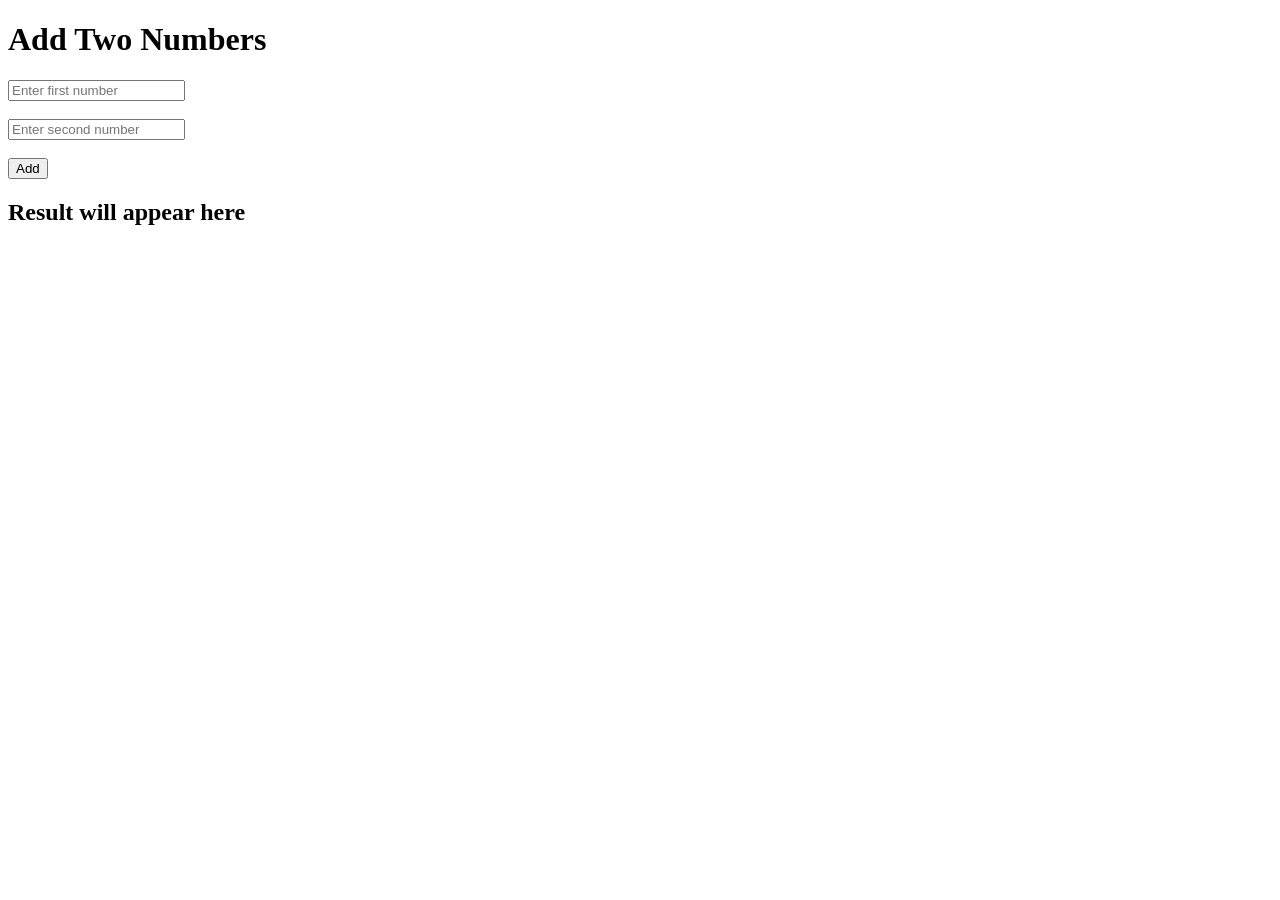
==== week 2/index.html @ fb161b4c "push" ====
<!DOCTYPE html>
<html>
<head>
    <title>Simple Addition</title>
</head>
<body>

    <h1>Add Two Numbers</h1>

    <input type="number" id="number1" placeholder="Enter first number">
    <br><br>

    <input type="number" id="number2" placeholder="Enter second number">
    <br><br>

    <button onclick="addNumbers()">Add</button>

    <h2 id="result">Result will appear here</h2>

    <!-- Connect external JavaScript file -->
    <script src="script.js"></script>

</body>
</html>
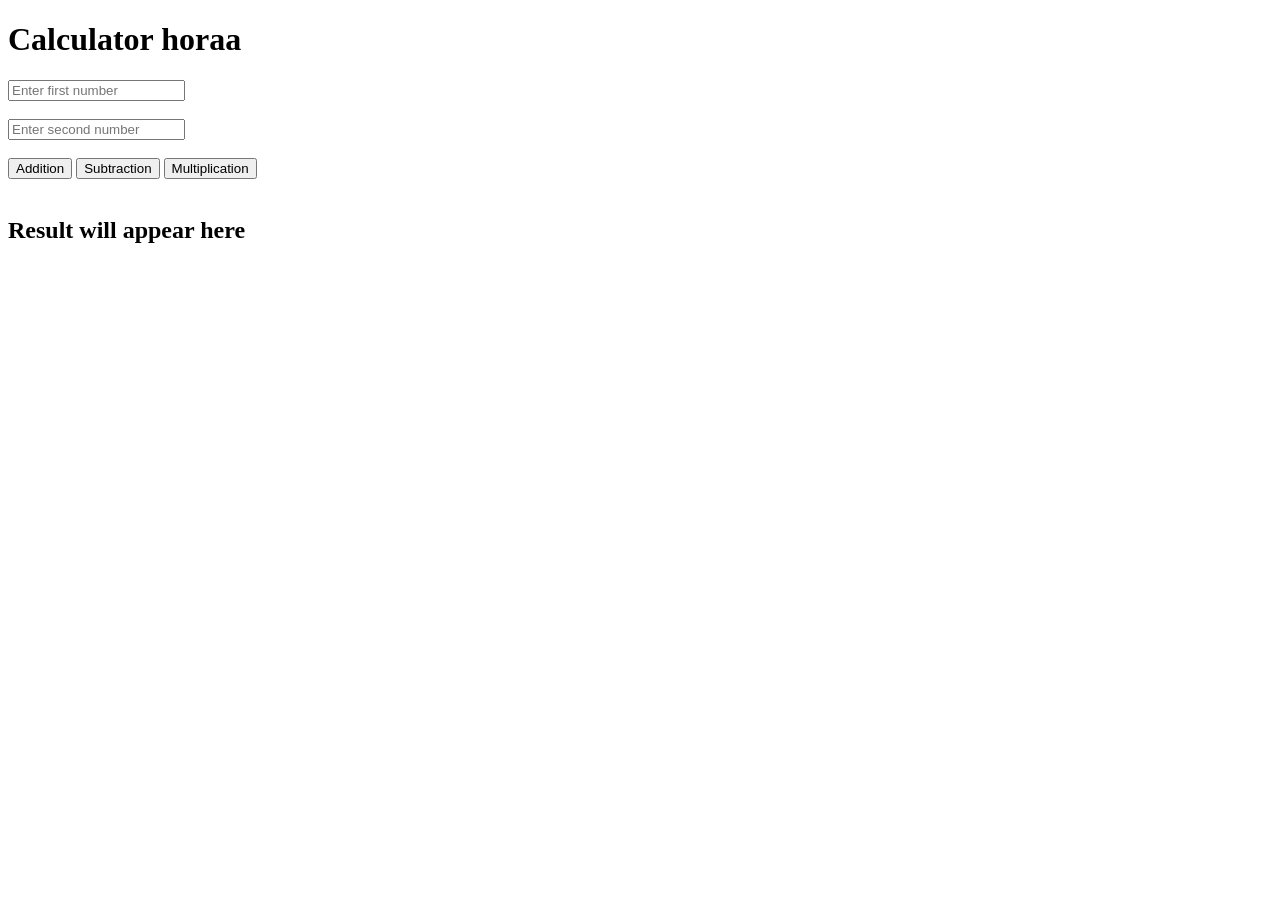
==== commit c13a5433: "Calculator ig" ====
--- a/week 2/index.html
+++ b/week 2/index.html
@@ -1,23 +1,31 @@
 <!DOCTYPE html>
 <html>
 <head>
-    <title>Simple Addition</title>
+    <title>Calculator ig</title>
 </head>
+
 <body>
 
-    <h1>Add Two Numbers</h1>
+    <h1>Calculator horaa</h1>
 
     <input type="number" id="number1" placeholder="Enter first number">
+
     <br><br>
 
     <input type="number" id="number2" placeholder="Enter second number">
+
     <br><br>
 
-    <button onclick="addNumbers()">Add</button>
+    <button onclick="addNumbers()">Addition</button>
+
+    <button onclick="subtractNumbers()">Subtraction</button>
+
+    <button onclick="multiplyNumbers()">Multiplication</button>
+
+    <br><br>
 
     <h2 id="result">Result will appear here</h2>
 
-    <!-- Connect external JavaScript file -->
     <script src="script.js"></script>
 
 </body>
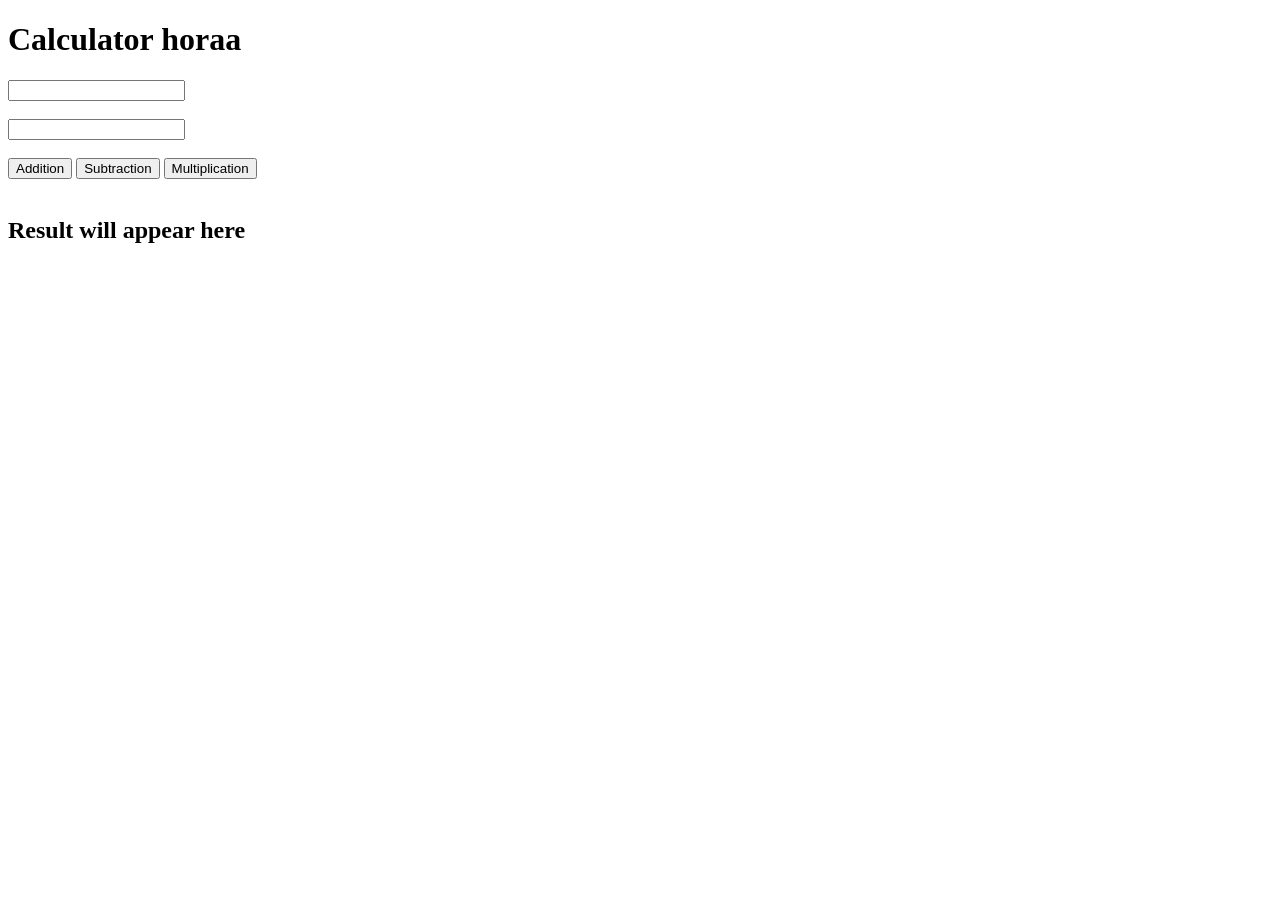
==== commit 47c43dc0: "marks" ====
--- a/week 2/index.html
+++ b/week 2/index.html
@@ -8,11 +8,11 @@
 
     <h1>Calculator horaa</h1>
 
-    <input type="number" id="number1" placeholder="Enter first number">
+    <input type="number" id="number1">
 
     <br><br>
 
-    <input type="number" id="number2" placeholder="Enter second number">
+    <input type="number" id="number2">
 
     <br><br>
 
@@ -24,7 +24,7 @@
 
     <br><br>
 
-    <h2 id="result">Result will appear here</h2>
+    <h2 id="result">Result will appear here   </h2>
 
     <script src="script.js"></script>
 
